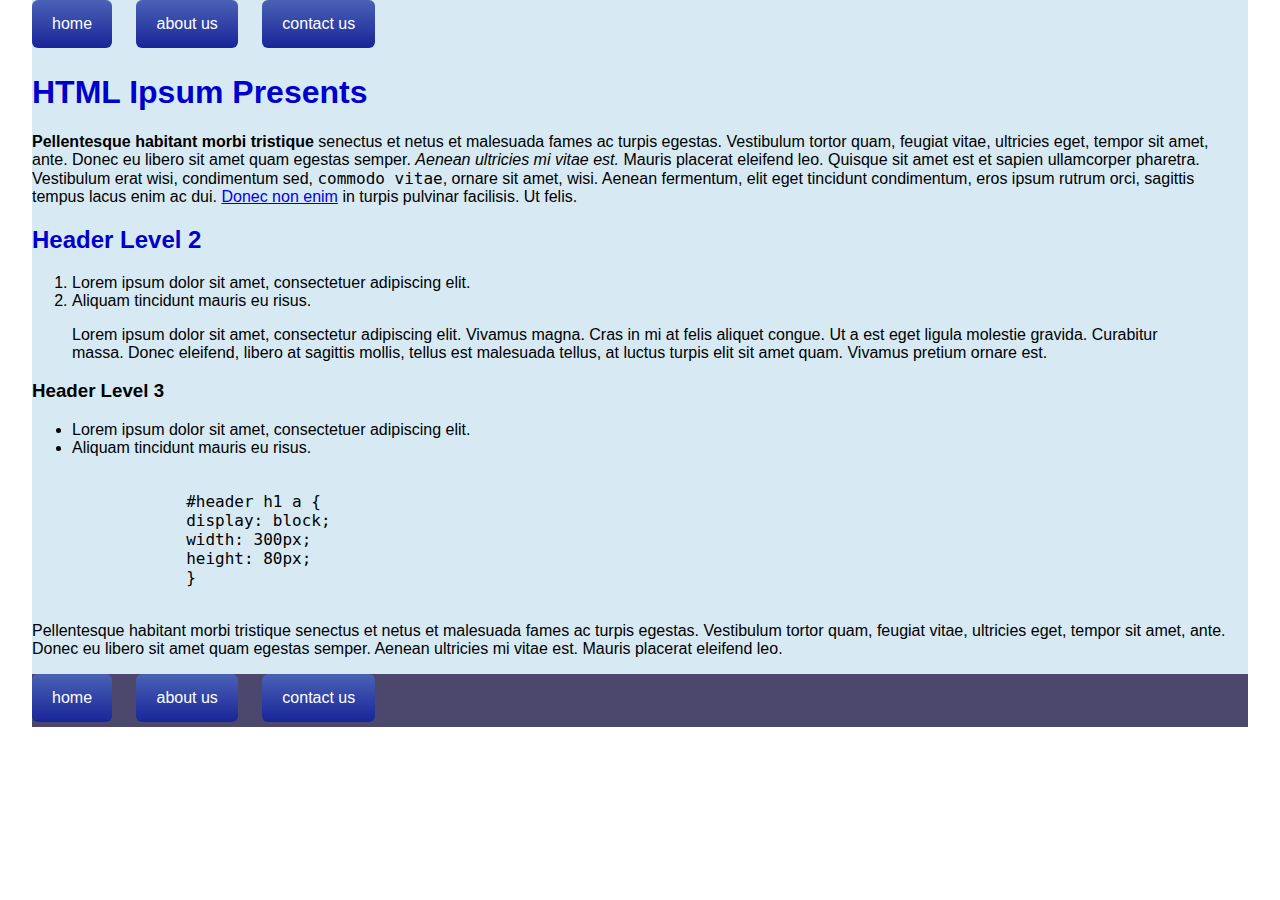
==== art_history/index.html @ b141cb6f "it's a start" ====
<!doctype html>
<html>
    <head>
        <meta charset="utf-8">
        <meta http-equiv="x-ua-compatible" content="ie=edge">

        <title>Page Title</title>
        
        <meta name="description" content="">
        <meta name="viewport" content="width=device-width, initial-scale=1">

        <!-- Place favicon.ico in the root directory -->
        <link rel="stylesheet" href="css/normalize.css">
        <link rel="stylesheet" href="css/style.css">
    </head>
    <body>

        <!-- CONTENT FOR WEBSITE -->
        <div class="wrapper">
            <header>
                <nav>
                    <ul>
                        <li><a href="">home</a></li>
                        <li><a href="">about us</a></li>
                        <li><a href="">contact us</a></li>
                        

                    </ul>

                </nav>


            </header>
            

            <div class="main_content">
                <h1>HTML Ipsum Presents</h1>
           
                <p><strong>Pellentesque habitant morbi tristique</strong> senectus et netus et malesuada fames ac turpis egestas. Vestibulum tortor quam, feugiat vitae, ultricies eget, tempor sit amet, ante. Donec eu libero sit amet quam egestas semper. <em>Aenean ultricies mi vitae est.</em> Mauris placerat eleifend leo. Quisque sit amet est et sapien ullamcorper pharetra. Vestibulum erat wisi, condimentum sed, <code>commodo vitae</code>, ornare sit amet, wisi. Aenean fermentum, elit eget tincidunt condimentum, eros ipsum rutrum orci, sagittis tempus lacus enim ac dui. <a href="#">Donec non enim</a> in turpis pulvinar facilisis. Ut felis.</p>

                <h2>Header Level 2</h2>
               
                <ol>
                    <li>Lorem ipsum dolor sit amet, consectetuer adipiscing elit.</li>
                    <li>Aliquam tincidunt mauris eu risus.</li>
                </ol>

                <blockquote><p>Lorem ipsum dolor sit amet, consectetur adipiscing elit. Vivamus magna. Cras in mi at felis aliquet congue. Ut a est eget ligula molestie gravida. Curabitur massa. Donec eleifend, libero at sagittis mollis, tellus est malesuada tellus, at luctus turpis elit sit amet quam. Vivamus pretium ornare est.</p></blockquote>

                <h3>Header Level 3</h3>

                <ul>
                    <li>Lorem ipsum dolor sit amet, consectetuer adipiscing elit.</li>
                    <li>Aliquam tincidunt mauris eu risus.</li>
                </ul>

                <pre><code>
                #header h1 a { 
                display: block; 
                width: 300px; 
                height: 80px; 
                }
                </code></pre>


                </div>



                <div class="sidebar">
                    <p>Pellentesque habitant morbi tristique senectus et netus et malesuada fames ac turpis egestas. Vestibulum tortor quam, feugiat vitae, ultricies eget, tempor sit amet, ante. Donec eu libero sit amet quam egestas semper. Aenean ultricies mi vitae est. Mauris placerat eleifend leo.</p>
                </div>

                <footer>
                     <nav>
                        <ul>
                            <li><a href="">home</a></li>
                            <li><a href="">about us</a></li>
                            <li><a href="">contact us</a></li>
                            

                        </ul>

                    </nav>
                </footer>

            </div> <!--END .wrapper -->



        
        <script src="js/script.js"></script>
    </body>
</html>
---- art_history/css/style.css ----
/***** CLEARFIX is applied to the parent of floated elements *************/
/*************************************************************************/
.clearfix:before,
.clearfix:after {
  content: "";
  display: table;
}

.clearfix:after {
  clear: both;
}

.clearfix {
  zoom: 1; /* ie 6/7 */
}

/***** GENERIC STYLES *************/
/**********************************/
h1, h2, h3, h4, h5, p, a{
	font-family:helvetica, arial, sans-serif;
}
h1, h2{
	color:#0000cc;
}
.wrapper{
	width:95%;
	margin:0 auto;
	background-color: #d7eaf4;
}
nav{
	display: block;
}

nav ul{
	display:block;
	margin:0;
	padding:0;
	list-style:none;
}
nav li{
	display: block;
	margin-bottom: 5px;

}

nav a{
	display: block;
	padding: 15px 20px;
	border-radius: 6px;
	/* Permalink - use to edit and share this gradient: http://colorzilla.com/gradient-editor/#4a62b6+0,192598+100 */
	background: #4a62b6; /* Old browsers */
	background: -moz-linear-gradient(top,  #4a62b6 0%, #192598 100%); /* FF3.6+ */
	background: -webkit-gradient(linear, left top, left bottom, color-stop(0%,#4a62b6), color-stop(100%,#192598)); /* Chrome,Safari4+ */
	background: -webkit-linear-gradient(top,  #4a62b6 0%,#192598 100%); /* Chrome10+,Safari5.1+ */
	background: -o-linear-gradient(top,  #4a62b6 0%,#192598 100%); /* Opera 11.10+ */
	background: -ms-linear-gradient(top,  #4a62b6 0%,#192598 100%); /* IE10+ */
	background: linear-gradient(to bottom,  #4a62b6 0%,#192598 100%); /* W3C */
	filter: progid:DXImageTransform.Microsoft.gradient( startColorstr='#4a62b6', endColorstr='#192598',GradientType=0 ); /* IE6-9 */

	color: white;
	text-decoration: none;
}



	


.about{
	background:white;
	width:95%;
	margin: 0 auto;
}

.image{
	background:white;
	width:95%;
	margin:0 auto;
	text-align:center;
	font-size:.8em;
	font-style:italic;
}

.related{
	background: #8781bd;
	width:95%;
	margin:0 auto;
	position: relative;
	


}
.related ul{
	list-style:none;
}
.related h3{
	color: #caf6ff;
}
.related p{
	color:white;

}
.related a{
	text-decoration:none;
	color:#caf6ff;
	
	position:absolute;
	right:10px;
	margin-bottom: 5px;

}

footer{
	background-color:#4c486d;
	color:white;
}
footer a{
	text-decoration:none;
	text-align: center;
}
footer{
	clear:both;
}
footer ul{
	list-style:none;
	
}
footer li{
	text-align: center;
}


@media screen and (min-width:600px){

nav li{
	display: inline-block;
	margin-right: 20px;
	font-family: helvetica;

}




}

nav a:hover{
	background: purple;
}
}
@media screen and (min-width:800px){
	.wrapper{
		max-width: 1024px;
	}
	.main_content{
		float:left;
		width:70%;
		padding-right:4%;
		font-family: "Comic Sans MS";

	}
	.sidebar{
		float:left;
		width:26%;

	}

	










/***** SPECIFIC STYLES ************/
/**********************************/
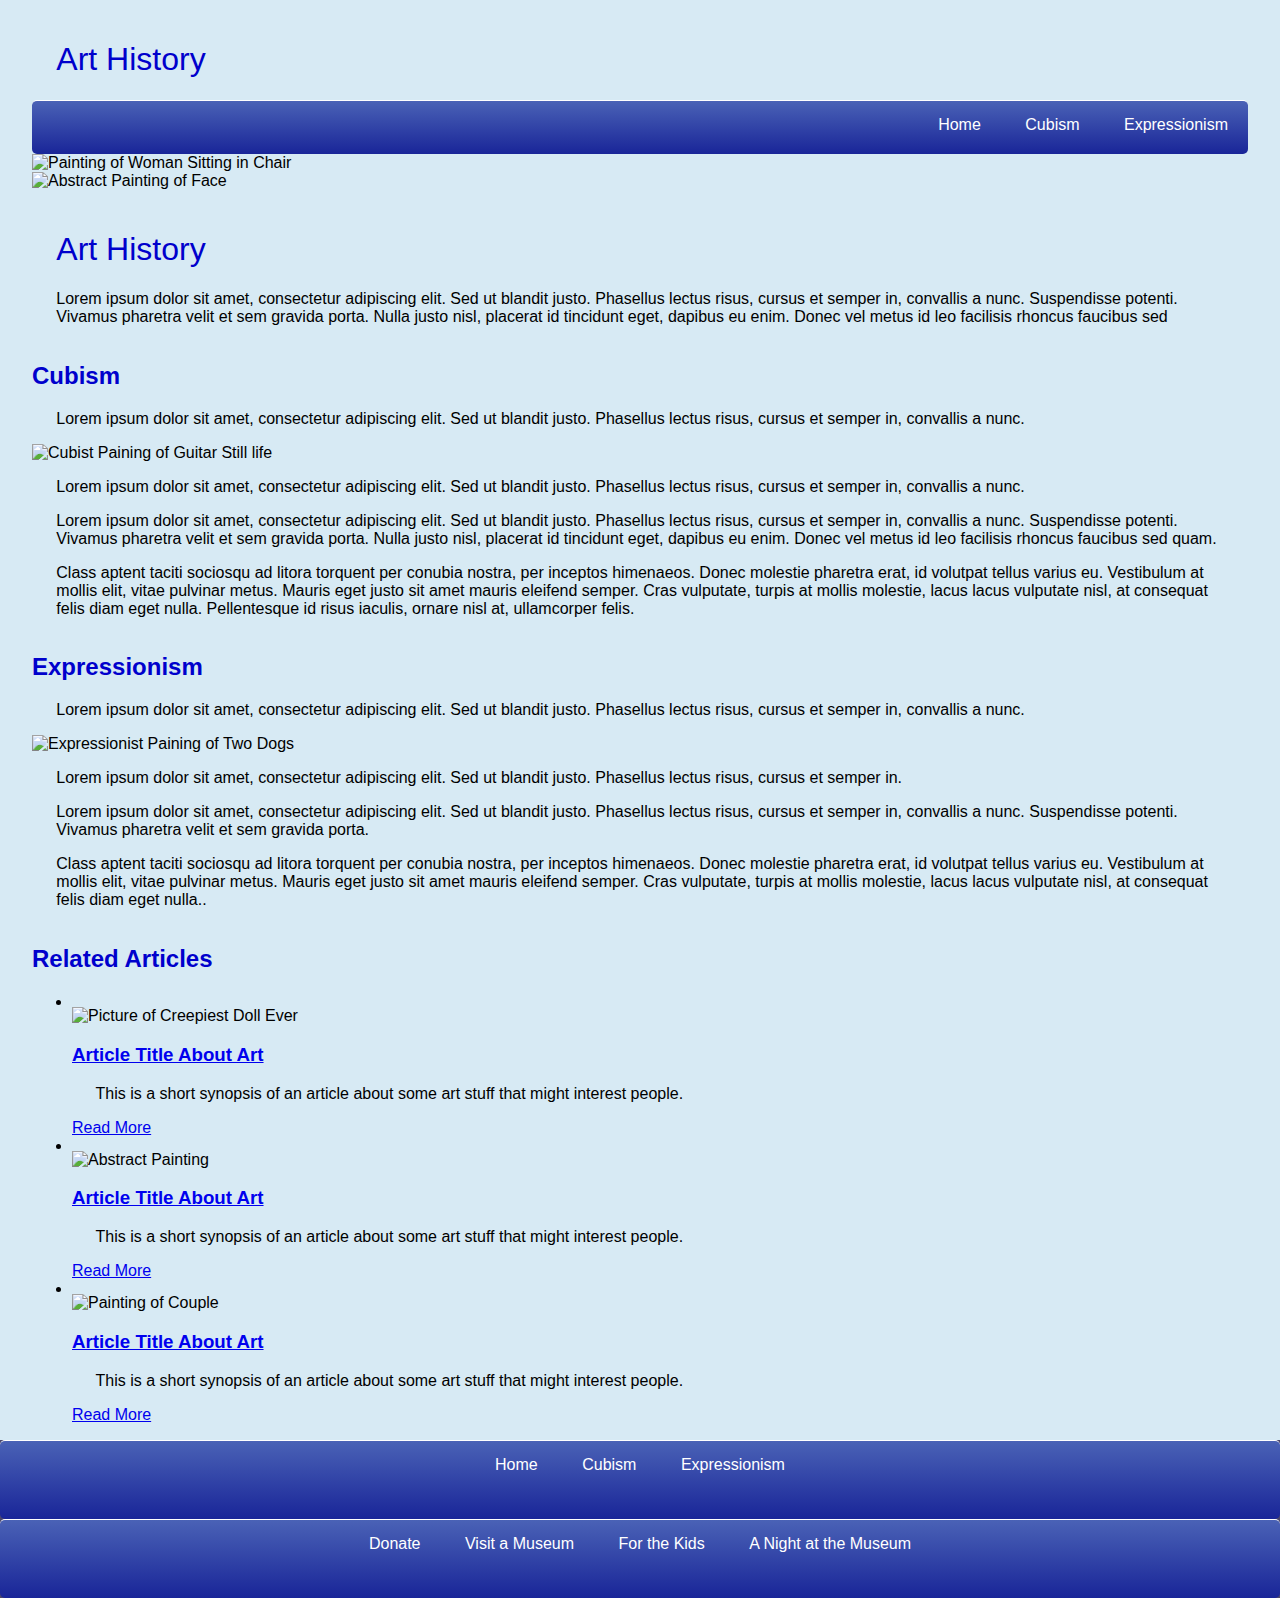
==== commit 547b90c4: "saturday update" ====
--- a/art_history/index.html
+++ b/art_history/index.html
@@ -4,7 +4,7 @@
         <meta charset="utf-8">
         <meta http-equiv="x-ua-compatible" content="ie=edge">
 
-        <title>Page Title</title>
+        <title>Media Queries</title>
         
         <meta name="description" content="">
         <meta name="viewport" content="width=device-width, initial-scale=1">
@@ -16,79 +16,134 @@
     <body>
 
         <!-- CONTENT FOR WEBSITE -->
+
         <div class="wrapper">
-            <header>
-                <nav>
+
+            <header class="site_header">
+
+                <h1 class="logo">Art History</h1>
+
+                <nav class="main_navigation">
                     <ul>
-                        <li><a href="">home</a></li>
-                        <li><a href="">about us</a></li>
-                        <li><a href="">contact us</a></li>
-                        
+                        <li><a href="#">Home</a></li>
+                        <li><a href="#">Cubism</a></li>
+                        <li><a href="#">Expressionism</a></li>
+                    </ul>
+                </nav>
+                
+            </header>
 
-                    </ul>
+            <section class="featured_content clearfix">
 
-                </nav>
+                <img class="tablet_size" src="img/sitter.jpg" alt="Painting of Woman Sitting in Chair">
+                <img class="desktop_size" src="img/eye.jpg" alt="Abstract Painting of Face">
+                
+                <h1>Art History</h1>
 
+                <p>Lorem ipsum dolor sit amet, consectetur adipiscing elit. Sed ut blandit justo. Phasellus lectus risus, cursus et semper in, convallis a nunc. Suspendisse potenti. Vivamus pharetra velit et sem gravida porta. Nulla justo nisl, placerat id tincidunt eget, dapibus eu enim. Donec vel metus id leo facilisis rhoncus faucibus sed</p>
+            </section>
 
-            </header>
-            
+            <section class="page_content clearfix">
+                
+                <article class="clearfix">
 
-            <div class="main_content">
-                <h1>HTML Ipsum Presents</h1>
-           
-                <p><strong>Pellentesque habitant morbi tristique</strong> senectus et netus et malesuada fames ac turpis egestas. Vestibulum tortor quam, feugiat vitae, ultricies eget, tempor sit amet, ante. Donec eu libero sit amet quam egestas semper. <em>Aenean ultricies mi vitae est.</em> Mauris placerat eleifend leo. Quisque sit amet est et sapien ullamcorper pharetra. Vestibulum erat wisi, condimentum sed, <code>commodo vitae</code>, ornare sit amet, wisi. Aenean fermentum, elit eget tincidunt condimentum, eros ipsum rutrum orci, sagittis tempus lacus enim ac dui. <a href="#">Donec non enim</a> in turpis pulvinar facilisis. Ut felis.</p>
+                    <h2>Cubism</h2>
+                    
+                    <p>Lorem ipsum dolor sit amet, consectetur adipiscing elit. Sed ut blandit justo. Phasellus lectus risus, cursus et semper in, convallis a nunc.</p>
 
-                <h2>Header Level 2</h2>
-               
-                <ol>
-                    <li>Lorem ipsum dolor sit amet, consectetuer adipiscing elit.</li>
-                    <li>Aliquam tincidunt mauris eu risus.</li>
-                </ol>
+                    <div class="img_container img_right">
 
-                <blockquote><p>Lorem ipsum dolor sit amet, consectetur adipiscing elit. Vivamus magna. Cras in mi at felis aliquet congue. Ut a est eget ligula molestie gravida. Curabitur massa. Donec eleifend, libero at sagittis mollis, tellus est malesuada tellus, at luctus turpis elit sit amet quam. Vivamus pretium ornare est.</p></blockquote>
+                        <img src="img/guitar.jpg" alt="Cubist Paining of Guitar Still life">
 
-                <h3>Header Level 3</h3>
+                        <p class="caption">Lorem ipsum dolor sit amet, consectetur adipiscing elit. Sed ut blandit justo. Phasellus lectus risus, cursus et semper in, convallis a nunc. </p>
+                    </div>
 
-                <ul>
-                    <li>Lorem ipsum dolor sit amet, consectetuer adipiscing elit.</li>
-                    <li>Aliquam tincidunt mauris eu risus.</li>
+                    <p>Lorem ipsum dolor sit amet, consectetur adipiscing elit. Sed ut blandit justo. Phasellus lectus risus, cursus et semper in, convallis a nunc. Suspendisse potenti. Vivamus pharetra velit et sem gravida porta. Nulla justo nisl, placerat id tincidunt eget, dapibus eu enim. Donec vel metus id leo facilisis rhoncus faucibus sed quam.</p>
+
+                    <p>Class aptent taciti sociosqu ad litora torquent per conubia nostra, per inceptos himenaeos. Donec molestie pharetra erat, id volutpat tellus varius eu. Vestibulum at mollis elit, vitae pulvinar metus. Mauris eget justo sit amet mauris eleifend semper. Cras vulputate, turpis at mollis molestie, lacus lacus vulputate nisl, at consequat felis diam eget nulla. Pellentesque id risus iaculis, ornare nisl at, ullamcorper felis.</p>
+                    
+                </article>
+
+                <article class="clearfix">
+
+                    <h2>Expressionism</h2>
+                    
+                    <p>Lorem ipsum dolor sit amet, consectetur adipiscing elit. Sed ut blandit justo. Phasellus lectus risus, cursus et semper in, convallis a nunc.</p>
+
+                    <div class="img_container img_left">
+
+                        <img src="img/dog.jpg" alt="Expressionist Paining of Two Dogs">
+
+                        <p class="caption">Lorem ipsum dolor sit amet, consectetur adipiscing elit. Sed ut blandit justo. Phasellus lectus risus, cursus et semper in. </p>
+                    </div>
+
+                    <p>Lorem ipsum dolor sit amet, consectetur adipiscing elit. Sed ut blandit justo. Phasellus lectus risus, cursus et semper in, convallis a nunc. Suspendisse potenti. Vivamus pharetra velit et sem gravida porta.</p>
+
+                    <p>Class aptent taciti sociosqu ad litora torquent per conubia nostra, per inceptos himenaeos. Donec molestie pharetra erat, id volutpat tellus varius eu. Vestibulum at mollis elit, vitae pulvinar metus. Mauris eget justo sit amet mauris eleifend semper. Cras vulputate, turpis at mollis molestie, lacus lacus vulputate nisl, at consequat felis diam eget nulla..</p>
+                    
+                </article>
+
+            </section> <!-- END .page_content -->
+
+            <section class="related_articles">
+
+                <h2>Related Articles</h2>
+                
+                <ul class="clearfix">
+                    <li class="clearfix">
+                        <img src="img/creepy_girl.jpg" alt="Picture of Creepiest Doll Ever">
+                        <div>
+                            <h3><a href="#">Article Title About Art</a></h3>
+
+                            <p>This is a short synopsis of an article about some art stuff that might interest people.</p>
+                            
+                            <a class="read_more_link" href="#">Read More</a>
+                        </div>
+                    </li>
+                    <li class="clearfix">
+                        <img src="img/abstract.jpg" alt="Abstract Painting">
+                        <div>
+                            <h3><a href="#">Article Title About Art</a></h3>
+
+                            <p>This is a short synopsis of an article about some art stuff that might interest people.</p>
+                            
+                            <a class="read_more_link" href="#">Read More</a>
+                        </div>
+                    </li>
+                    <li class="clearfix">
+                        <img src="img/couple.jpg" alt="Painting of Couple">
+                        <div>
+                            <h3><a href="#">Article Title About Art</a></h3>
+
+                            <p>This is a short synopsis of an article about some art stuff that might interest people.</p>
+                            
+                            <a class="read_more_link" href="#">Read More</a>
+                        </div>
+                    </li>
                 </ul>
 
-                <pre><code>
-                #header h1 a { 
-                display: block; 
-                width: 300px; 
-                height: 80px; 
-                }
-                </code></pre>
+            </section>
 
+        </div> <!-- END .wrapper -->
 
-                </div>
+        <footer class="site_footer">
 
+            <nav class="secondary_navigation">
+                <ul>
+                    <li><a href="#">Home</a></li>
+                    <li><a href="#">Cubism</a></li>
+                    <li><a href="#">Expressionism</a></li>
+                </ul>
+                <ul>
+                    <li><a href="#">Donate</a></li>
+                    <li><a href="#">Visit a Museum</a></li>
+                    <li><a href="#">For the Kids</a></li>
+                    <li><a href="#">A Night at the Museum</a></li>
+                </ul>
+            </nav>
+            
+        </footer>
 
-
-                <div class="sidebar">
-                    <p>Pellentesque habitant morbi tristique senectus et netus et malesuada fames ac turpis egestas. Vestibulum tortor quam, feugiat vitae, ultricies eget, tempor sit amet, ante. Donec eu libero sit amet quam egestas semper. Aenean ultricies mi vitae est. Mauris placerat eleifend leo.</p>
-                </div>
-
-                <footer>
-                     <nav>
-                        <ul>
-                            <li><a href="">home</a></li>
-                            <li><a href="">about us</a></li>
-                            <li><a href="">contact us</a></li>
-                            
-
-                        </ul>
-
-                    </nav>
-                </footer>
-
-            </div> <!--END .wrapper -->
-
-
-
-        
         <script src="js/script.js"></script>
     </body>
 </html>--- a/art_history/css/style.css
+++ b/art_history/css/style.css
@@ -16,6 +16,10 @@
 
 /***** GENERIC STYLES *************/
 /**********************************/
+body{
+	background-color:#d7eaf4;
+}
+
 h1, h2, h3, h4, h5, p, a{
 	font-family:helvetica, arial, sans-serif;
 }
@@ -27,8 +31,19 @@
 	margin:0 auto;
 	background-color: #d7eaf4;
 }
+
+.wrapper h1{
+	text-align:left;
+	padding-top: 20px;
+	font-weight: lighter;
+}
+img{
+	max-width:100%;
+	display:block;
+}
 nav{
 	display: block;
+	clear:both;
 }
 
 nav ul{
@@ -36,10 +51,12 @@
 	margin:0;
 	padding:0;
 	list-style:none;
+	border-top: solid 1px white;
 }
 nav li{
 	display: block;
 	margin-bottom: 5px;
+
 
 }
 
@@ -70,101 +87,470 @@
 	background:white;
 	width:95%;
 	margin: 0 auto;
-}
-
-.image{
+	padding-bottom:15px;
+	
+}
+
+.about, h1{
+	font-weight:bold;
+}
+
+.about, h1, p{
+	margin-left:2%;
+	margin-right:2%;
+}
+
+.about img{
+	display:none;
+
+}
+
+
+.cubism_box{
 	background:white;
 	width:95%;
 	margin:0 auto;
 	text-align:center;
 	font-size:.8em;
 	font-style:italic;
-}
+	padding-bottom:15px;
+}
+
+.expressionism{
+	padding-bottom: 80px;
+}
+
+
+.expressionism h2{
+	border-top: 1px solid blue;
+	padding-top:25px;
+	color: #202d9d;
+	display: block;
+}
+
+
+.expressionism_box{
+	background:white;
+	width:95%;
+	margin:0 auto;
+	text-align:center;
+	font-size:.8em;
+	font-style:italic;
+	padding-bottom:15px;
+}
+
+
 
 .related{
 	background: #8781bd;
 	width:95%;
 	margin:0 auto;
-	position: relative;
-	
-
-
+	padding-top:20px;
+	padding-bottom:20px;
+	display:block;
+	color:white;
+	
+
+
+
+}
+.related h2{
+	color:white;
+	margin-left: 2%;
+	margin-top: 5%;
+	display:block;
+	text-align:left;
+
+}
+
+.related h3{
+	padding-top:25px;
+}
+
+.related img{
+	display: none;
+	margin-top: 10px;
 }
 .related ul{
+	display:block;
+	margin:0;
+	padding:0;
 	list-style:none;
+	border-top:solid 1px white;
+
+}
+
+.related a {
+	padding-bottom: 25px;
+	}
+}
+
+
+
+.related li{
+	display: block;
+	margin-bottom:5px;
+	text-align:left;
+	border-bottom: solid 1px white;
+
 }
 .related h3{
+	
+	padding:top: 20px;
 	color: #caf6ff;
-}
-.related p{
-	color:white;
-
-}
+	margin-top: 10px;
+	margin-left:2%;
+
+	
+}
+
 .related a{
-	text-decoration:none;
 	color:#caf6ff;
-	
-	position:absolute;
-	right:10px;
-	margin-bottom: 5px;
-
-}
+	display:block;
+	font-size:.8em;
+	text-align:right;
+	padding-bottom:40px;
+	border-bottom: 1px solid white;
+	margin-right:2%;
+
+}
+
+
 
 footer{
+	padding-top: 10px;
 	background-color:#4c486d;
 	color:white;
-}
+	padding-bottom:40px;
+	padding-left:20      %;
+}
+
+}
+
+footer ul{
+	
+	display:block;
+	padding:none;
+	margin:0,auto;
+	list-style:none;
+	padding:none;
+
+	
+}
+footer li{
+	
+	list-style:none;
+	text-align: left;
+	margin:0,auto;
+
+	
+	
+
+	
+}
+
 footer a{
-	text-decoration:none;
+	
 	text-align: center;
-}
+	color:white;
+	padding-bottom: 40px;
+
+}
+
+#home{
+	padding:0;
+	
+}
+
+#donate{
+	padding:0;
+
+}
+
+/* --------------------------------*/
+
+
+
+
+
+
+
+@media screen and (min-width:600px){
+
+
+#lady{
+	display:block;
+	float:right;
+	width:20%;
+}
+#top{
+	display:none;
+}
+
+.cubism_box{
+	
+	float:right;
+	width:40%;
+	margin-left:5%;
+
+}
+
+.expressionism_box{
+	float:left;
+	width:40%;
+	margin-right:5%;
+
+}
+
+.related img{
+	display:block;
+	float:left;
+	width:20%;
+	margin-right: 5%;
+	margin-left:5%;
+
+
+
+}
+
+#first_image{
+	display:none;
+}
+
 footer{
-	clear:both;
-}
-footer ul{
-	list-style:none;
-	
-}
-footer li{
-	text-align: center;
-}
-
-
-@media screen and (min-width:600px){
-
-nav li{
-	display: inline-block;
-	margin-right: 20px;
-	font-family: helvetica;
-
-}
-
-
-
-
-}
+	display:block;
+	padding-left:20%;
+}
+
+#home{
+	display:inline-block;
+	width:45%;
+	vertical-align:top;
+
+}
+#donate{
+	display:inline-block;
+	width:45%;
+	vertical-align:top;
+}
+
+
+
+
+
+
+
 
 nav a:hover{
 	background: purple;
 }
-}
+
 @media screen and (min-width:800px){
-	.wrapper{
-		max-width: 1024px;
-	}
-	.main_content{
-		float:left;
-		width:70%;
-		padding-right:4%;
-		font-family: "Comic Sans MS";
-
-	}
-	.sidebar{
-		float:left;
-		width:26%;
-
-	}
-
+
+
+
+
+nav ul{
+	display:block;
+	
+	text-align:right;
+	border-radius: 5px;
+	background-color:/* Permalink - use to edit and share this gradient: http://colorzilla.com/gradient-editor/#4a62b6+0,192598+100 */
+	background: #4a62b6; /* Old browsers */
+	background: -moz-linear-gradient(top,  #4a62b6 0%, #192598 100%); /* FF3.6+ */
+	background: -webkit-gradient(linear, left top, left bottom, color-stop(0%,#4a62b6), color-stop(100%,#192598)); /* Chrome,Safari4+ */
+	background: -webkit-linear-gradient(top,  #4a62b6 0%,#192598 100%); /* Chrome10+,Safari5.1+ */
+	background: -o-linear-gradient(top,  #4a62b6 0%,#192598 100%); /* Opera 11.10+ */
+	background: -ms-linear-gradient(top,  #4a62b6 0%,#192598 100%); /* IE10+ */
+	background: linear-gradient(to bottom,  #4a62b6 0%,#192598 100%); /* W3C */
+	filter: progid:DXImageTransform.Microsoft.;
+}
+nav li{
+	display:inline-block;
+	list-style:none;
+}
+nav a{
+	background:none;
+}
+
+.about{
+
+	display:block;
+
+}
+}
+#lady{
+	display:none;
+
+}
+
+#top{
+	display:block;
+	float:right;
+	width:20%;
+	padding-top:28px;
+	margin-right:5%;
+}
+
+.copy{
+	display:block;
+
+}
+.cubism{
+	float:left;
+	width:45%;
+	padding:0 2.5%;
+
+	
+	
+
+}
+
+.cubism_article h2{
+	padding-top:20px;
+	margin-top:0;
+
+}
+.cubism_box{
+	width:40%;
+}
+
+.expressionism{
+	float:left;
+	width:40%;	
+	padding:0 2.5%;
+	top-margin:0;
+
+	
+}
+
+
+.expressionism h2{
+	border-top:none;
+	margin-top:0;
+	padding-top:none;
+}
+.expressionism_box{
+	width:40%;
+}
+.related{
+	display:block;
+	background:white;
+	margin:0, auto;
+}
+
+#first_image{
+	display:block;
+	margin:0, auto;
+}
+
+#second_image{
+	display:none;
+}
+
+#third_image{
+	display:none;
+}
+
+.related h2{
+	color: #202d9d;
+}
+
+.related h3{
+	color: #8781bd;
+	text-align:center;
+	margin:0, auto;
+}
+.related p{
+	color:black;
+	text-align:center;
+	margin:0, auto;
+}
+.related img{
+	float:none;
+	width:70%;
+	margin:0, auto;
+}
+
+.related a{
+	margin:0,auto;
+	width:80%;
+	background:
+	background: -moz-linear-gradient(top,  #a49ece 0%, #7769bb 100%); /* FF3.6+ */
+	background: -webkit-gradient(linear, left top, left bottom, color-stop(0%,#a49ece), color-stop(100%,#7769bb)); /* Chrome,Safari4+ */
+	background: -webkit-linear-gradient(top,  #a49ece 0%,#7769bb 100%); /* Chrome10+,Safari5.1+ */
+	background: -o-linear-gradient(top,  #a49ece 0%,#7769bb 100%); /* Opera 11.10+ */
+	background: -ms-linear-gradient(top,  #a49ece 0%,#7769bb 100%); /* IE10+ */
+	background: linear-gradient(to bottom,  #a49ece 0%,#7769bb 100%); /* W3C */
+	filter: progid:DXImageTransform.Microsoft.gradient( startColorstr='#a49ece', endColorstr='#7769bb',GradientType=0 ); /* IE6-9 */
+;
+	border-radius: 5px;
+	text-align:center;
+	padding-top:10%;
+	color:white;
+	text-decoration:none;
+	vertical-align: auto;
+}
+
+.related ul{
+	display:block;
+	margin:0, auto;
+}
+
+.related li{
+
+	display:inline-block;
+	width:30%;
+	padding-left:0.5%;
+	padding-right:0.5%;
+}
+
+footer{
+	display:block;
+	padding:0;
+	
+}
+
+footer ul{
+	
+	display:block;
+	width:100%;
+	padding-left:0;
+	text-align:center;
+
+	
+
+}
+
+footer li{
+	display:inline-block;
+
+	
+
+
+}
+
+
+	
+#home{
+	display:block;
+}	
+
+#home a{
+
+	text-align:center;
+
+}
+
+#donate{
+	display:block;
+}
+#donate a{
+	
+	text-align:center;
+	
+}
+	
 	
 
 
